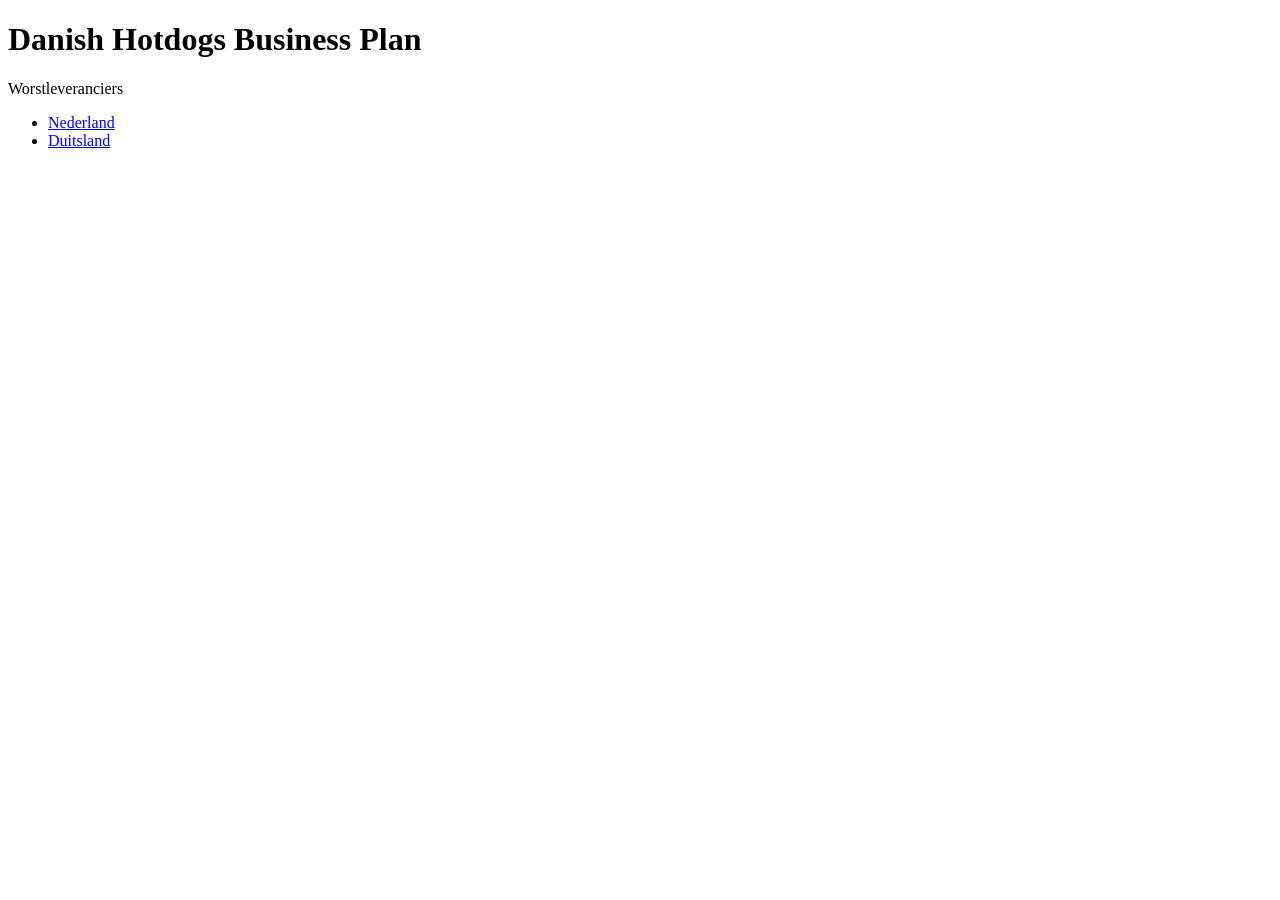
==== dog.html @ 602f5297 "added sausage merchants" ====
<!DOCTYPE html>
<html lang="en">
<head>
    <meta charset="UTF-8">
    <meta name="viewport" content="width=device-width, initial-scale=1.0">
    <title>Danish hotdogs business plan</title>
</head>
<body>
    
    <h1>Danish Hotdogs Business Plan</h1>


    Worstleveranciers
    <ul >
<li><a href="https://www.b-en-y.com/product/gol-rode-deense-hotdog-worsten-440-gram/">Nederland</a></li>
<li><a href="https://www.scandmarkt.com/p/gol-rod-polse-rote-hotdog-wuerste-im-10er-pack-620g-tk-ware">Duitsland</a></li>
    </ul>   


    

    



</body>
</html>
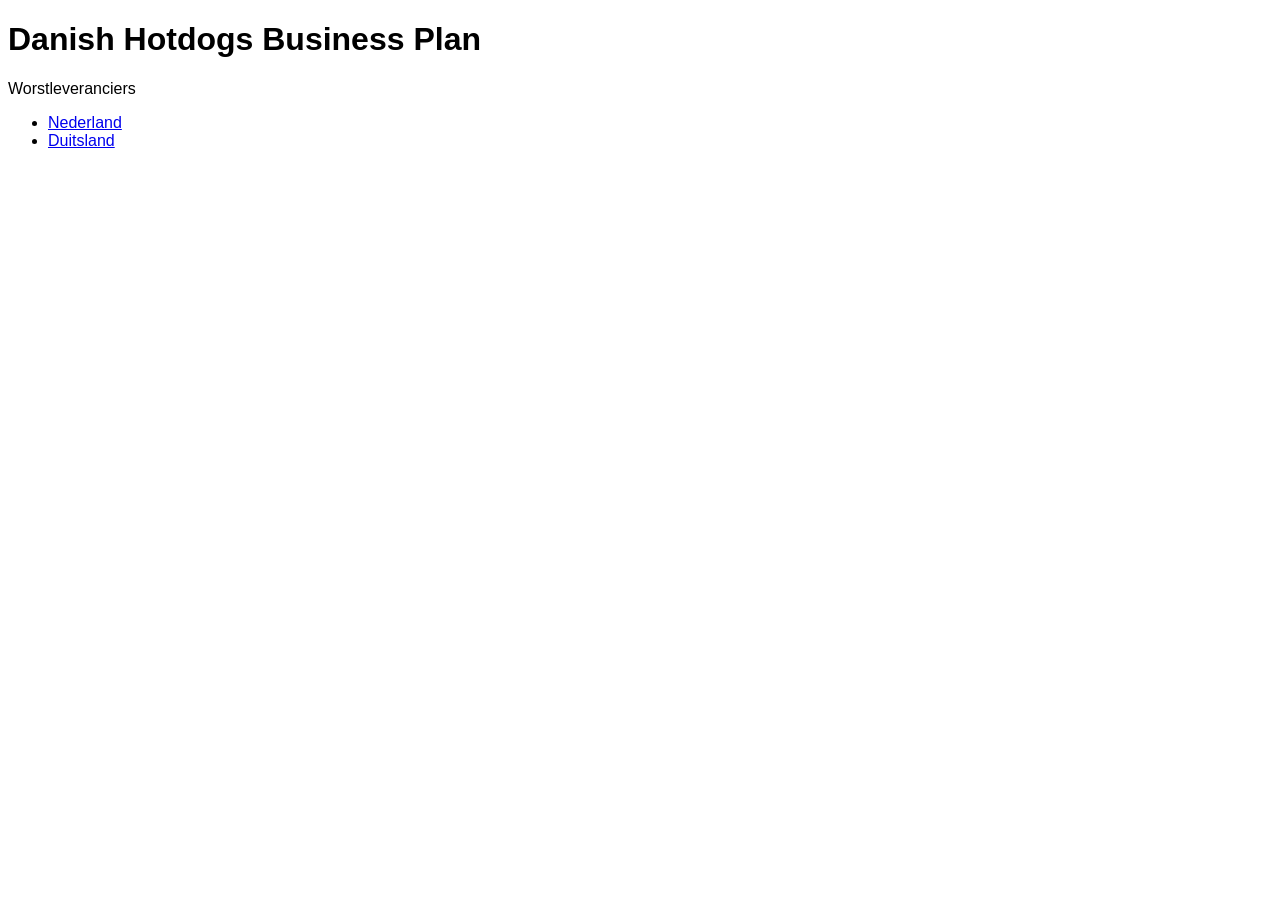
==== commit 330435a5: "set font to Verdana Co-Authored-By: Claude Opus 5.5 <noreply@anthropic.com>" ====
--- a/dog.html
+++ b/dog.html
@@ -4,6 +4,11 @@
     <meta charset="UTF-8">
     <meta name="viewport" content="width=device-width, initial-scale=1.0">
     <title>Danish hotdogs business plan</title>
+    <style>
+        body {
+            font-family: Verdana, sans-serif;
+        }
+    </style>
 </head>
 <body>
     
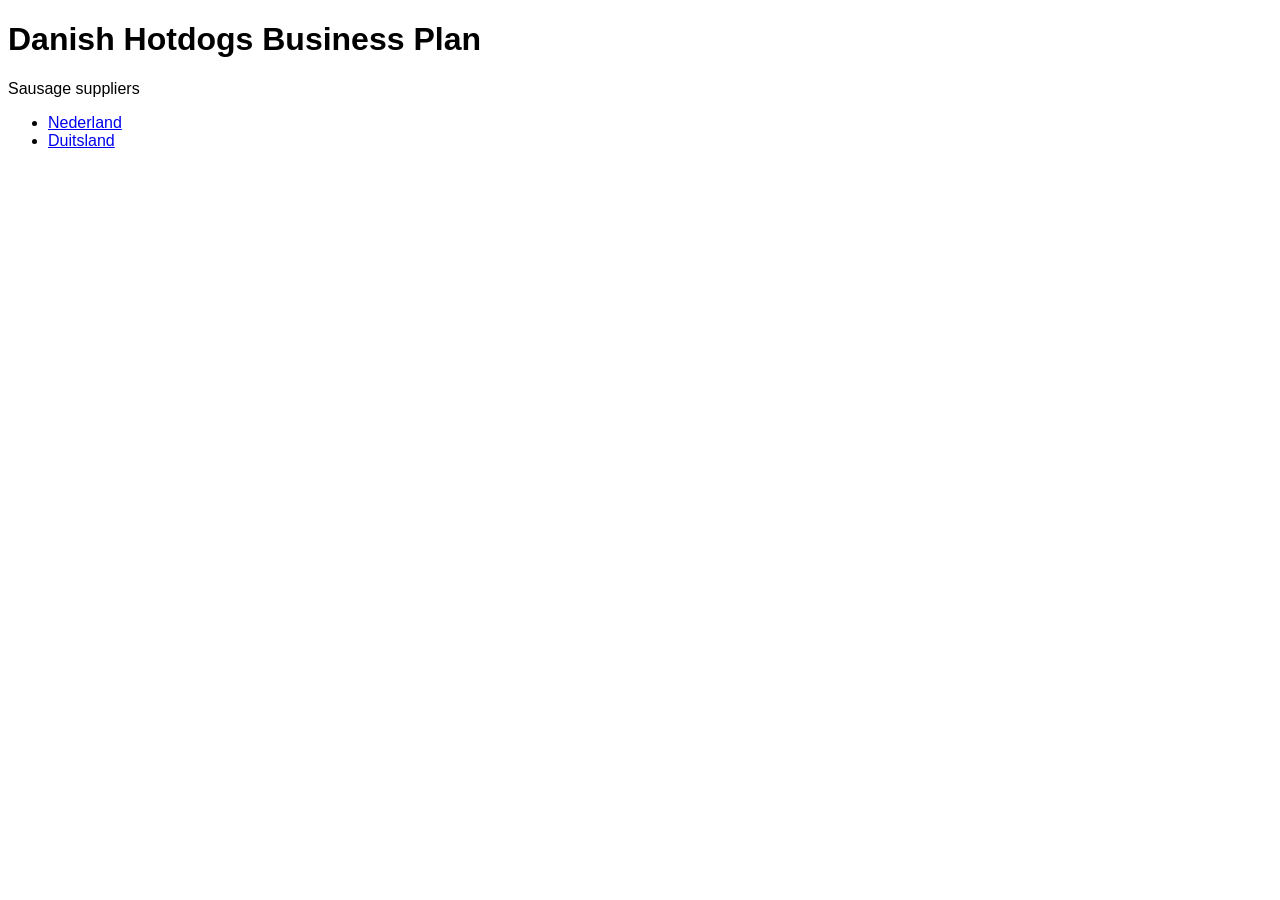
==== commit 180bc07d: "rename Worstleveranciers to Sausage suppliers Co-Authored-By: Claude Opus 5.5 <noreply@anthropic.com" ====
--- a/dog.html
+++ b/dog.html
@@ -5,7 +5,7 @@
     <meta name="viewport" content="width=device-width, initial-scale=1.0">
     <title>Danish hotdogs business plan</title>
     <style>
-        body {
+        body, h1, ul, li, a {
             font-family: Verdana, sans-serif;
         }
     </style>
@@ -15,7 +15,7 @@
     <h1>Danish Hotdogs Business Plan</h1>
 
 
-    Worstleveranciers
+    Sausage suppliers
     <ul >
 <li><a href="https://www.b-en-y.com/product/gol-rode-deense-hotdog-worsten-440-gram/">Nederland</a></li>
 <li><a href="https://www.scandmarkt.com/p/gol-rod-polse-rote-hotdog-wuerste-im-10er-pack-620g-tk-ware">Duitsland</a></li>
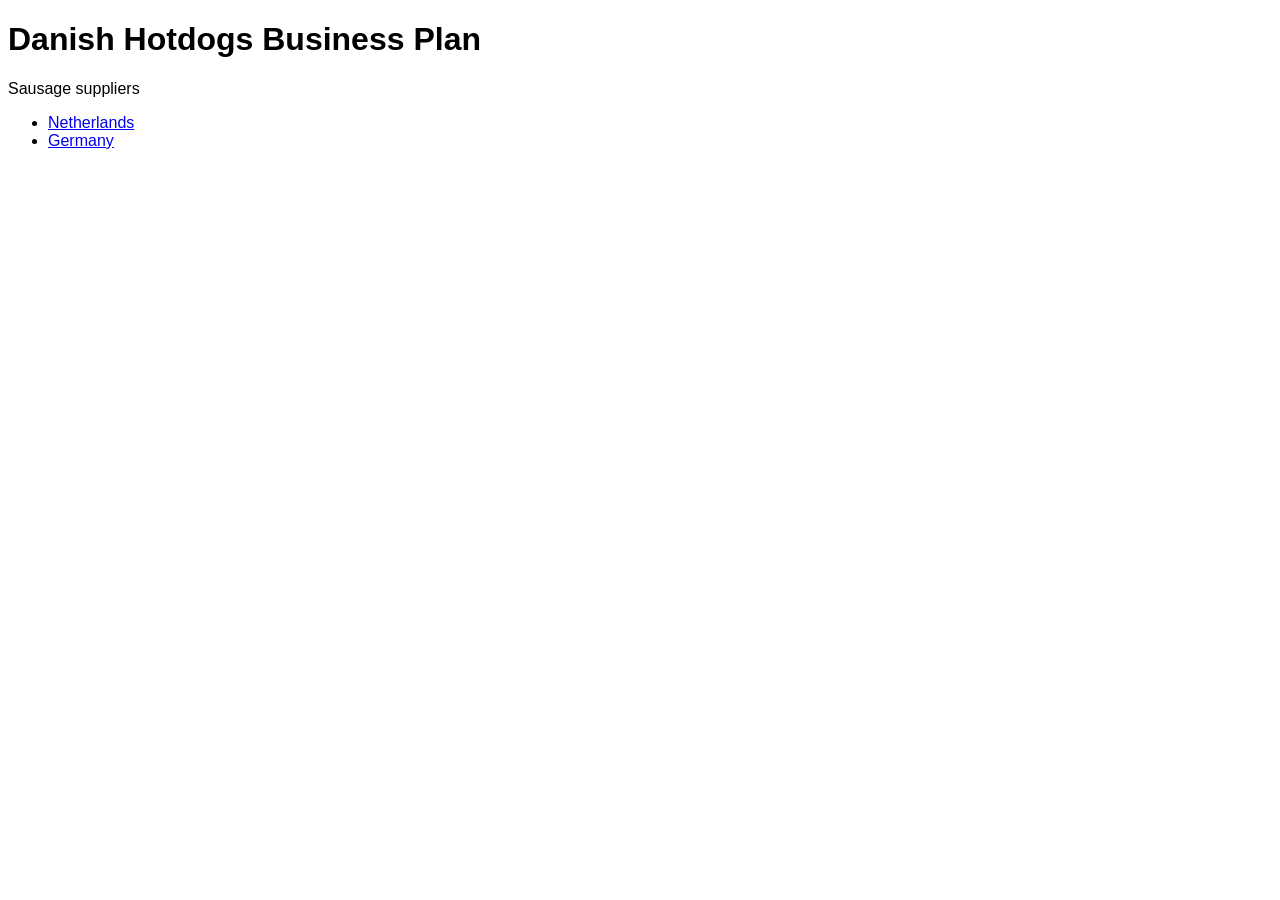
==== commit dc4954ef: "translate supplier labels to English and move CSS to style.css Co-Authored-By: Claude Opus 5.5 <nore" ====
--- a/dog.html
+++ b/dog.html
@@ -4,11 +4,7 @@
     <meta charset="UTF-8">
     <meta name="viewport" content="width=device-width, initial-scale=1.0">
     <title>Danish hotdogs business plan</title>
-    <style>
-        body, h1, ul, li, a {
-            font-family: Verdana, sans-serif;
-        }
-    </style>
+    <link rel="stylesheet" href="style.css">
 </head>
 <body>
     
@@ -17,8 +13,8 @@
 
     Sausage suppliers
     <ul >
-<li><a href="https://www.b-en-y.com/product/gol-rode-deense-hotdog-worsten-440-gram/">Nederland</a></li>
-<li><a href="https://www.scandmarkt.com/p/gol-rod-polse-rote-hotdog-wuerste-im-10er-pack-620g-tk-ware">Duitsland</a></li>
+<li><a href="https://www.b-en-y.com/product/gol-rode-deense-hotdog-worsten-440-gram/">Netherlands</a></li>
+<li><a href="https://www.scandmarkt.com/p/gol-rod-polse-rote-hotdog-wuerste-im-10er-pack-620g-tk-ware">Germany</a></li>
     </ul>   
 
 
--- a/style.css
+++ b/style.css
@@ -0,0 +1,3 @@
+body, h1, ul, li, a {
+    font-family: Verdana, sans-serif;
+}
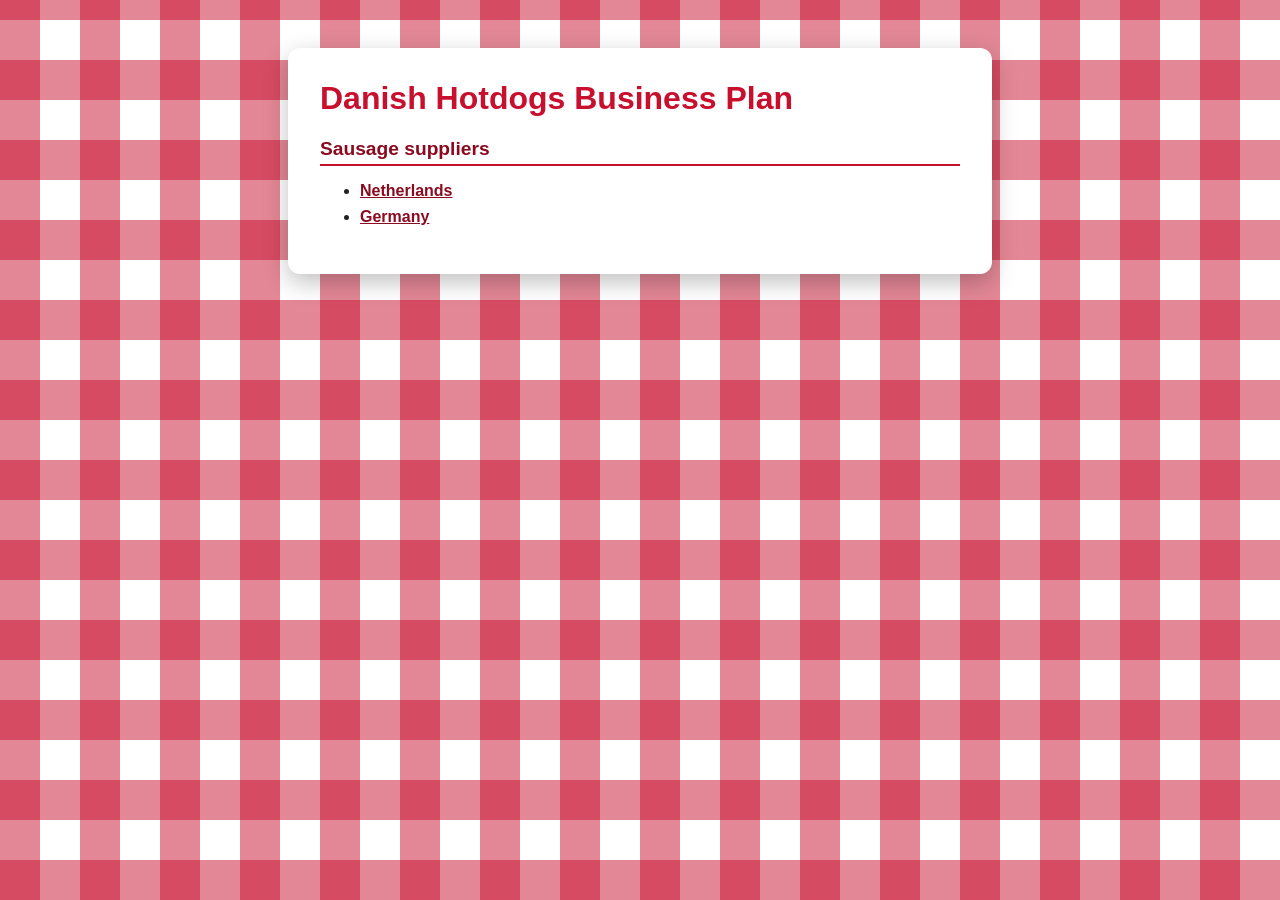
==== commit 96b545c2: "add red and white gingham napkin theme Co-Authored-By: Claude Opus 5.5 <noreply@anthropic.com>" ====
--- a/dog.html
+++ b/dog.html
@@ -7,22 +7,14 @@
     <link rel="stylesheet" href="style.css">
 </head>
 <body>
-    
-    <h1>Danish Hotdogs Business Plan</h1>
+    <main>
+        <h1>Danish Hotdogs Business Plan</h1>
 
-
-    Sausage suppliers
-    <ul >
-<li><a href="https://www.b-en-y.com/product/gol-rode-deense-hotdog-worsten-440-gram/">Netherlands</a></li>
-<li><a href="https://www.scandmarkt.com/p/gol-rod-polse-rote-hotdog-wuerste-im-10er-pack-620g-tk-ware">Germany</a></li>
-    </ul>   
-
-
-    
-
-    
-
-
-
+        <h2>Sausage suppliers</h2>
+        <ul>
+            <li><a href="https://www.b-en-y.com/product/gol-rode-deense-hotdog-worsten-440-gram/" target="_blank" rel="noopener">Netherlands</a></li>
+            <li><a href="https://www.scandmarkt.com/p/gol-rod-polse-rote-hotdog-wuerste-im-10er-pack-620g-tk-ware" target="_blank" rel="noopener">Germany</a></li>
+        </ul>
+    </main>
 </body>
-</html>+</html>
--- a/style.css
+++ b/style.css
@@ -1,3 +1,70 @@
-body, h1, ul, li, a {
+:root {
+    --napkin-red: #c8102e;
+    --napkin-red-dark: #8b0a1f;
+    --napkin-white: #fff;
+    --check-tint: rgb(200 16 46 / 0.5);
+    --check-size: 40px;
+}
+
+body, h1, h2, ul, li, a {
     font-family: Verdana, sans-serif;
 }
+
+/* Red and white gingham, like a hotdog napkin */
+body {
+    margin: 0;
+    padding: 48px 16px;
+    min-height: 100vh;
+    box-sizing: border-box;
+    color: #222;
+    background-color: var(--napkin-white);
+    background-image:
+        repeating-linear-gradient(0deg, var(--check-tint) 0 var(--check-size), transparent var(--check-size) calc(var(--check-size) * 2)),
+        repeating-linear-gradient(90deg, var(--check-tint) 0 var(--check-size), transparent var(--check-size) calc(var(--check-size) * 2));
+}
+
+/* White card on top of the napkin */
+main {
+    max-width: 640px;
+    margin: 0 auto;
+    padding: 32px;
+    background: var(--napkin-white);
+    border-radius: 12px;
+    box-shadow: 0 8px 24px rgb(0 0 0 / 0.25);
+}
+
+h1 {
+    margin-top: 0;
+    color: var(--napkin-red);
+}
+
+h2 {
+    font-size: 1.2em;
+    color: var(--napkin-red-dark);
+    border-bottom: 2px solid var(--napkin-red);
+    padding-bottom: 4px;
+}
+
+li {
+    margin: 8px 0;
+}
+
+a {
+    color: var(--napkin-red-dark);
+    font-weight: bold;
+}
+
+a:hover,
+a:focus {
+    color: var(--napkin-red);
+}
+
+@media (max-width: 480px) {
+    body {
+        padding: 24px 16px;
+    }
+
+    main {
+        padding: 20px;
+    }
+}
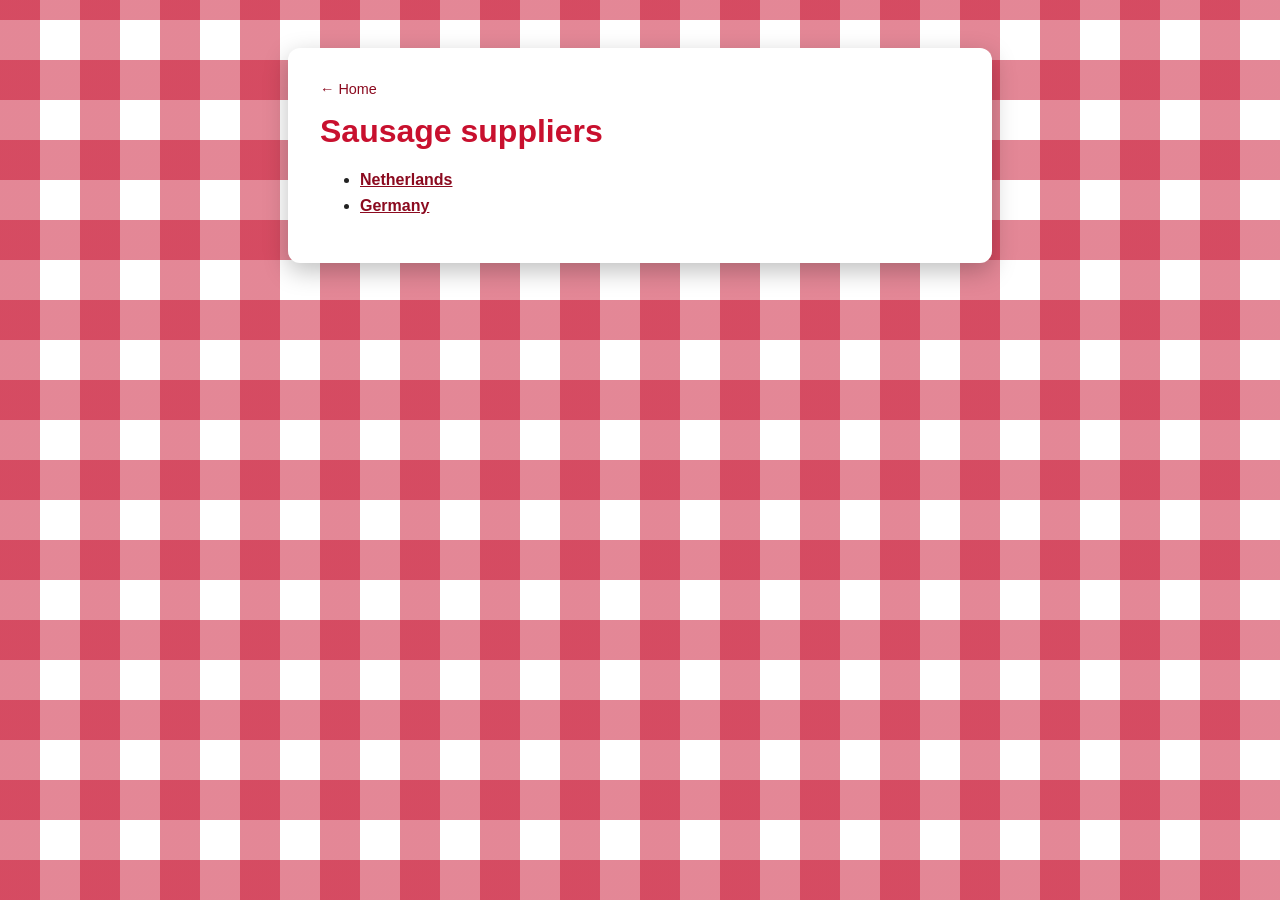
==== commit 55294e74: "add home page with section links and placeholder pages Co-Authored-By: Claude Opus 5.5 <noreply@anth" ====
--- a/dog.html
+++ b/dog.html
@@ -3,14 +3,13 @@
 <head>
     <meta charset="UTF-8">
     <meta name="viewport" content="width=device-width, initial-scale=1.0">
-    <title>Danish hotdogs business plan</title>
+    <title>Sausage suppliers - Danish hotdogs business plan</title>
     <link rel="stylesheet" href="style.css">
 </head>
 <body>
     <main>
-        <h1>Danish Hotdogs Business Plan</h1>
-
-        <h2>Sausage suppliers</h2>
+        <a class="back-link" href="index.html">← Home</a>
+        <h1>Sausage suppliers</h1>
         <ul>
             <li><a href="https://www.b-en-y.com/product/gol-rode-deense-hotdog-worsten-440-gram/" target="_blank" rel="noopener">Netherlands</a></li>
             <li><a href="https://www.scandmarkt.com/p/gol-rod-polse-rote-hotdog-wuerste-im-10er-pack-620g-tk-ware" target="_blank" rel="noopener">Germany</a></li>
--- a/style.css
+++ b/style.css
@@ -2,11 +2,12 @@
     --napkin-red: #c8102e;
     --napkin-red-dark: #8b0a1f;
     --napkin-white: #fff;
+    --napkin-pink: #fbe7ea;
     --check-tint: rgb(200 16 46 / 0.5);
     --check-size: 40px;
 }
 
-body, h1, h2, ul, li, a {
+body, h1, h2, p, ul, li, a {
     font-family: Verdana, sans-serif;
 }
 
@@ -59,6 +60,40 @@
     color: var(--napkin-red);
 }
 
+.back-link {
+    display: inline-block;
+    margin-bottom: 16px;
+    font-size: 0.9em;
+    font-weight: normal;
+    text-decoration: none;
+}
+
+.back-link:hover,
+.back-link:focus {
+    text-decoration: underline;
+}
+
+/* Section links on the home page */
+.page-list {
+    list-style: none;
+    padding-left: 0;
+}
+
+.page-list a {
+    display: block;
+    padding: 12px 16px;
+    background: var(--napkin-pink);
+    border-left: 6px solid var(--napkin-red);
+    border-radius: 6px;
+    text-decoration: none;
+}
+
+.page-list a:hover,
+.page-list a:focus {
+    background: var(--napkin-red);
+    color: var(--napkin-white);
+}
+
 @media (max-width: 480px) {
     body {
         padding: 24px 16px;
